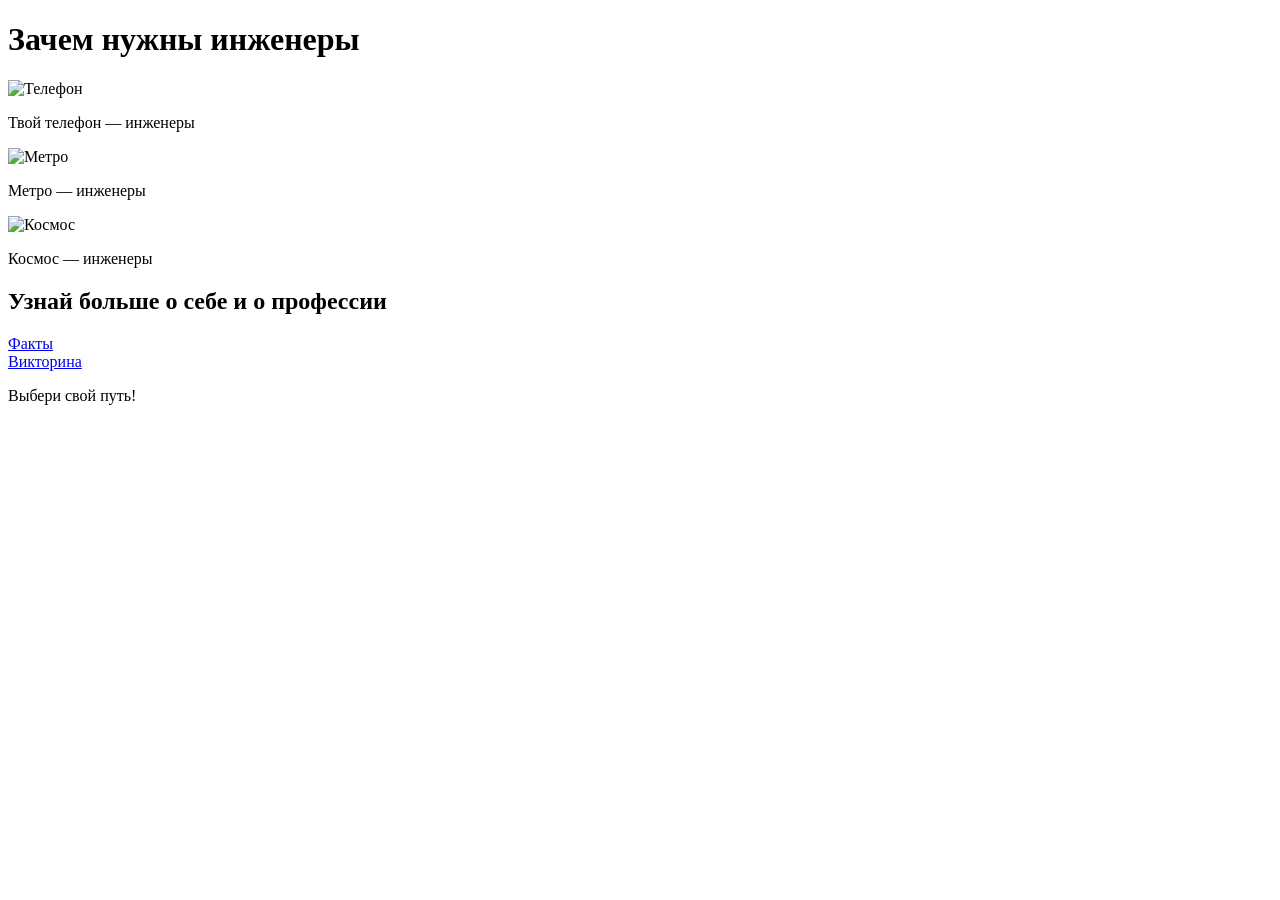
==== src/main/resources/templates/index.html @ 0bf6ea04 "nitial commit" ====
<!DOCTYPE html>
<html lang="ru" xmlns:th="http://www.thymeleaf.org">
<head>
    <meta charset="UTF-8">
    <title>Зачем нужны инженеры</title>
    <link rel="stylesheet" href="/css/style.css">
</head>
<body>
<a href="/about" class="gear-link">
    <div class="gear">
        <div class="gear-tooth"></div>
        <div class="gear-tooth"></div>
        <div class="gear-tooth"></div>
        <div class="gear-tooth"></div>
        <div class="gear-tooth"></div>
        <div class="gear-tooth"></div>
        <div class="gear-tooth"></div>
        <div class="gear-tooth"></div>
        <div class="gear-body"></div>
        <div class="gear-center"></div>
    </div>
</a>

<div class="header-section">
    <h1>Зачем нужны инженеры</h1>

    <div class="images-container">
        <div class="image-card">
            <img src="/images/main/phone.jpg" alt="Телефон">
            <p>Твой телефон — инженеры</p>
        </div>

        <div class="image-card">
            <img src="/images/main/metro.jpg" alt="Метро">
            <p>Метро — инженеры</p>
        </div>

        <div class="image-card">
            <img src="/images/main/space.jpg" alt="Космос">
            <p>Космос — инженеры</p>
        </div>
    </div>
</div>

<div class="doors-section">
    <h2 class="doors-title">Узнай больше о себе и о профессии</h2>

    <div class="doors-wrapper">
        <a href="/facts" class="door">Факты</a>

        <div class="road-perspective">
            <div class="road-surface"></div>
            <div class="road-lines"></div>
        </div>

        <a href="/quiz" class="door">Викторина</a>
    </div>

    <p class="doors-subtitle">Выбери свой путь!</p>
</div>
</body>
</html>
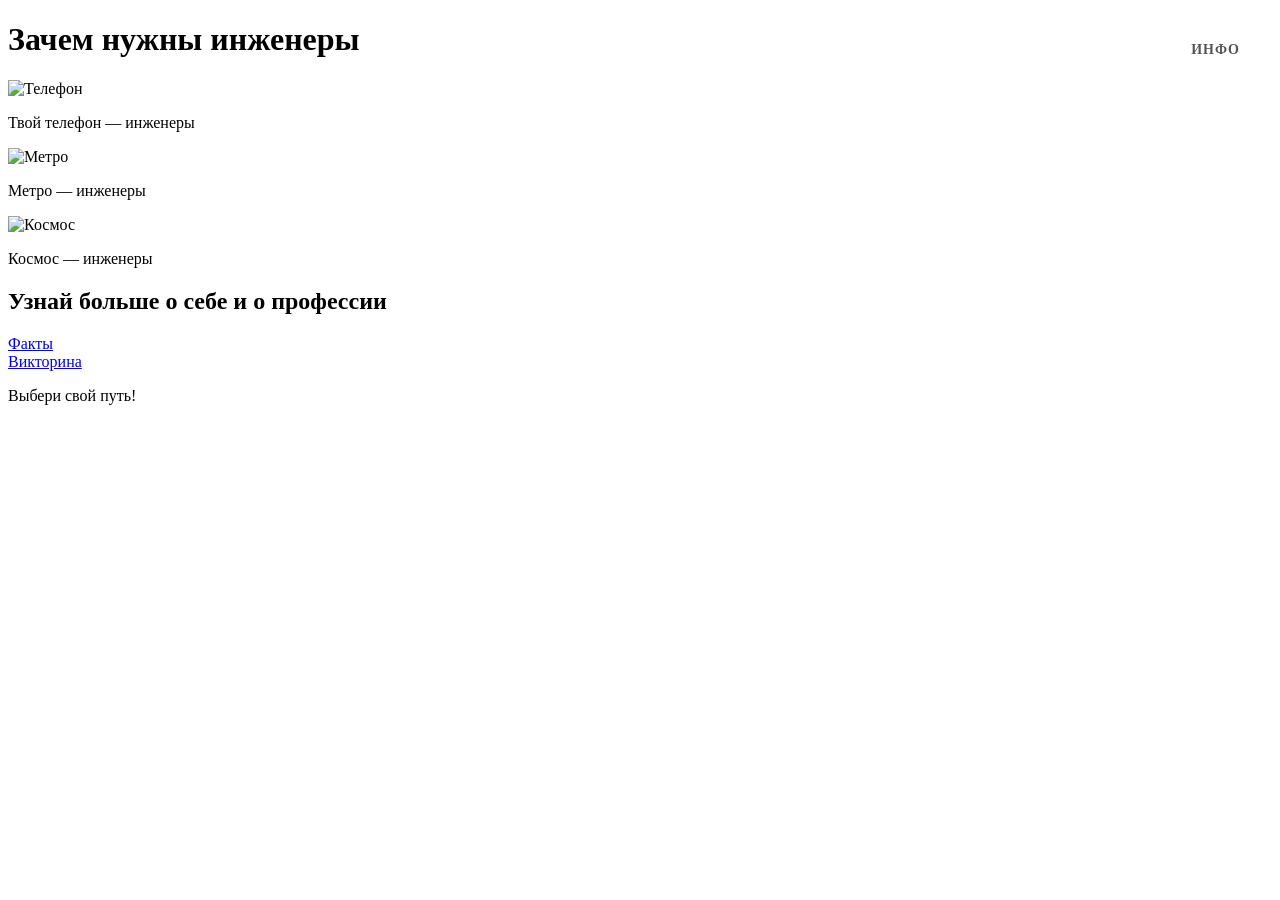
==== commit 397b6660: "бновление: 30 фактов, 30 вопросов, новая страница about, рандомная выборка 10 фактов и 5 вопросов" ====
--- a/src/main/resources/templates/index.html
+++ b/src/main/resources/templates/index.html
@@ -4,9 +4,42 @@
     <meta charset="UTF-8">
     <title>Зачем нужны инженеры</title>
     <link rel="stylesheet" href="/css/style.css">
+    <style>
+        .gear-info {
+            position: fixed;
+            top: 30px;
+            right: 30px;
+            z-index: 1000;
+            display: flex;
+            flex-direction: column;
+            align-items: center;
+            cursor: pointer;
+            text-decoration: none;
+        }
+        .gear-info span {
+            margin-top: 8px;
+            font-size: 14px;
+            font-weight: bold;
+            color: #555;
+            letter-spacing: 1px;
+            background: rgba(255,255,255,0.8);
+            padding: 4px 10px;
+            border-radius: 20px;
+            transition: all 0.3s;
+        }
+        .gear-info:hover span {
+            color: #2c5a7a;
+            background: rgba(255,255,255,0.95);
+            transform: scale(1.05);
+        }
+        @media (max-width: 900px) {
+            .gear-info { top: 15px; right: 15px; }
+            .gear-info span { font-size: 11px; padding: 3px 8px; }
+        }
+    </style>
 </head>
 <body>
-<a href="/about" class="gear-link">
+<a href="/about" class="gear-info">
     <div class="gear">
         <div class="gear-tooth"></div>
         <div class="gear-tooth"></div>
@@ -19,6 +52,7 @@
         <div class="gear-body"></div>
         <div class="gear-center"></div>
     </div>
+    <span>ИНФО</span>
 </a>
 
 <div class="header-section">
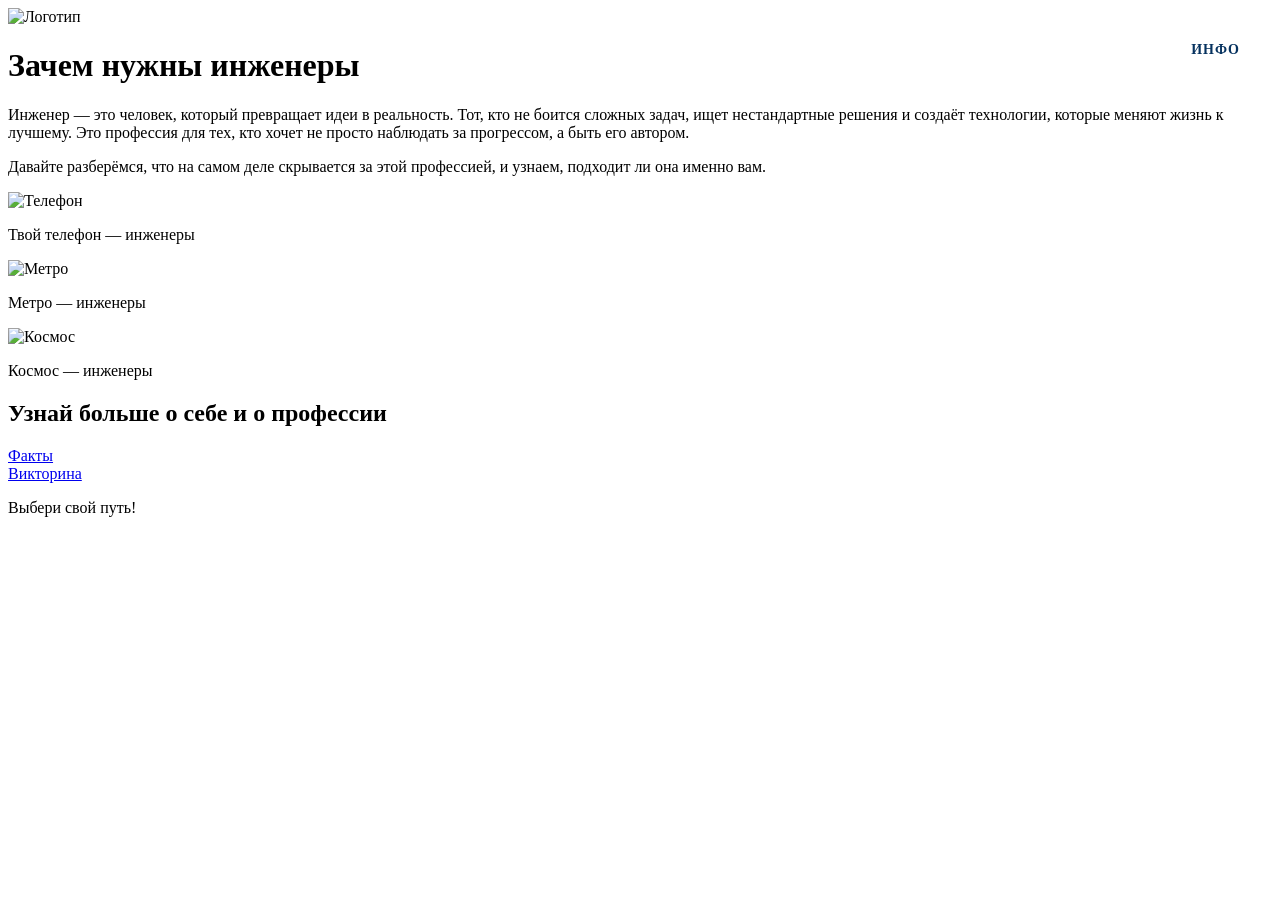
==== commit 9d792628: "бновление дизайна по брендбуку" ====
--- a/src/main/resources/templates/index.html
+++ b/src/main/resources/templates/index.html
@@ -3,7 +3,7 @@
 <head>
     <meta charset="UTF-8">
     <title>Зачем нужны инженеры</title>
-    <link rel="stylesheet" href="/css/style.css">
+    <link rel="stylesheet" href="/css/style.css?v=15">
     <style>
         .gear-info {
             position: fixed;
@@ -20,7 +20,7 @@
             margin-top: 8px;
             font-size: 14px;
             font-weight: bold;
-            color: #555;
+            color: #06325f;
             letter-spacing: 1px;
             background: rgba(255,255,255,0.8);
             padding: 4px 10px;
@@ -28,7 +28,7 @@
             transition: all 0.3s;
         }
         .gear-info:hover span {
-            color: #2c5a7a;
+            color: #7f9ab7;
             background: rgba(255,255,255,0.95);
             transform: scale(1.05);
         }
@@ -56,7 +56,18 @@
 </a>
 
 <div class="header-section">
+    <!-- Логотип слева -->
+    <div class="logo-left">
+        <img src="/images/main/logo.png" alt="Логотип">
+    </div>
+
     <h1>Зачем нужны инженеры</h1>
+
+    <!-- Новая подводка -->
+    <div class="intro-text">
+        <p>Инженер — это человек, который превращает идеи в реальность. Тот, кто не боится сложных задач, ищет нестандартные решения и создаёт технологии, которые меняют жизнь к лучшему. Это профессия для тех, кто хочет не просто наблюдать за прогрессом, а быть его автором.</p>
+        <p class="intro-question">Давайте разберёмся, что на самом деле скрывается за этой профессией, и узнаем, подходит ли она именно вам.</p>
+    </div>
 
     <div class="images-container">
         <div class="image-card">
